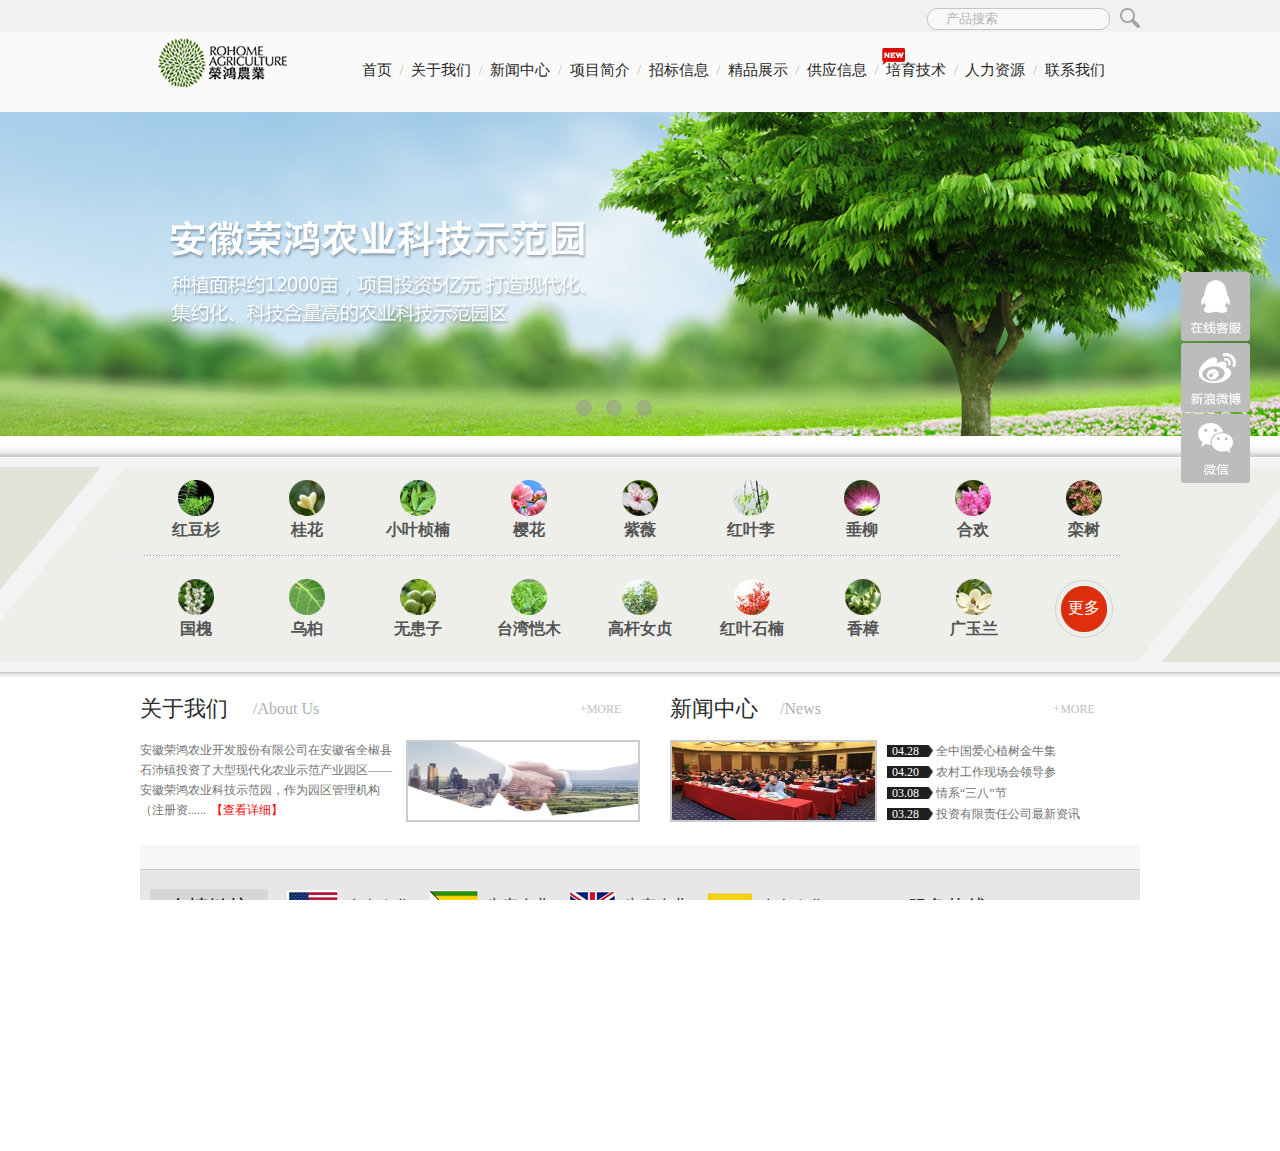
==== index.html @ 3403d0cd "Add files via upload" ====
<!doctype html>
<html>
<head>
<meta charset="utf-8">
<title>苗木网</title>
<link rel="stylesheet" href="css/reset-0823.css" type="text/css">
<link rel="stylesheet" href="css/index.css" type="text/css">
<script src="http://ajax.aspnetcdn.com/ajax/jquery/jquery-1.11.3.min.js"></script>
<script src="js/banner.js"></script>
</head>
<body>
<header>
  <div class="search"><!--头部搜索栏-->
      <span><i><img src="img/index/GLASS.png"><input type="search" placeholder="产品搜索"></i></span>
  </div>
  <nav><!--导航栏-->
      <div class="navcenter">
          <div class="logo"><img src="img/index/logo.gif"></div>
          <ul>
              <a>首页<i> /</i></a>
              <a href="honor.html">关于我们<i> /</i></a>
              <a href="news.html">新闻中心<i> /</i></a>
              <a>项目简介<i> /</i></a>
              <a>招标信息<i> /</i></a>
              <a>精品展示<i> /</i></a>
              <a href="Supply information.html">供应信息<i> /</i></a>
              <a>培育技术<i> /</i></a>
              <a href="hr.html">人力资源<i> /</i></a>
              <a>联系我们</a>
              <span class="navnew"><img src="img/index/NEW.png"></span>
          </ul>
      </div>
  </nav>
  <div id="box"><!--banner-->
      <ul class="advs">
          <li><a href="#" style="background:url(img/index/banner2.jpg)"></a></li>
          <li><a href="#" style="background:url(img/index/banner3.jpg)"></a></li>
          <li><a href="#" style="background:url(img/index/banner.jpg)"></a></li>
      </ul>
      <ul class="icons">
          <li></li>
          <li></li>
          <li></li>
      </ul>
  </div>
</header>
<section>
   <div class="Seedling-types" style="background:url(img/index/bg.png) no-repeat">
       <ul>
          <a><img src="img/index/图层111.png"><i>红豆杉</i></a>
          <a><img src="img/index/图层112.png"><i>桂花</i></a>
          <a><img src="img/index/图层113.png"><i>小叶桢楠</i></a>
          <a><img src="img/index/图层114.png"><i>樱花</i></a>
          <a><img src="img/index/图层115.png"><i>紫薇</i></a>
          <a><img src="img/index/图层116.png"><i>红叶李</i></a>
          <a><img src="img/index/图层117.png"><i>垂柳</i></a>
          <a><img src="img/index/图层118.png"><i>合欢</i></a>
          <a><img src="img/index/图层119.png"><i>栾树</i></a>
       </ul>
       <ul>
          <a><img src="img/index/图层121.png"><i>国槐</i></a>
          <a><img src="img/index/图层122.png"><i>乌桕</i></a>
          <a><img src="img/index/图层123.png"><i>无患子</i></a>
          <a><img src="img/index/图层124.png"><i>台湾恺木</i></a>
          <a><img src="img/index/图层125.png"><i>高杆女贞</i></a>
          <a><img src="img/index/图层126.png"><i>红叶石楠</i></a>
          <a><img src="img/index/图层127.png"><i>香樟</i></a>
          <a><img src="img/index/图层128.png"><i>广玉兰</i></a>
          <a class="more1-1"><img src="img/index/图层129.png"></a>
          <a class="more1">更多</a>
       </ul>
   </div>
   <div class="about"><!--关于我们-->
       <div class="about-center">
            <div class="about-center-part aboutleftwidth">
                <div class="about-center-title"><span>关于我们</span><i>/About Us</i><a>+MORE</a></div>
                <div class="about-center-text">
                <i class="about-center-text-left">安徽荣鸿农业开发股份有限公司在安徽省全椒县石沛镇投资了大型现代化农业示范产业园区——安徽荣鸿农业科技示范园，作为园区管理机构（注册资......  <span class="chakanmore fontred">【查看详细】</span></i>
                <i class="about-center-text-right"><img src="img/index/图层161.png"></i>
                </div>
            </div>
            <div class="about-center-part aboutrightwidth">
                <div class="about-center-title"><span>新闻中心</span><i>/News</i><a>&nbsp;+MORE</a></div>
                <div class="about-center-text">
                    <i class="about-center-text-right"><img src="img/index/图层162.png"></i>
                    <i class="about-center-text-left">
                       <ul>
                          <a><span>04.28</span>&nbsp;全中国爱心植树金牛集</a>
                          <a><span>04.20</span>&nbsp;农村工作现场会领导参</a>
                          <a><span>03.08</span>&nbsp;情系“三八”节</a>
                          <a><span>03.28</span>&nbsp;投资有限责任公司最新资讯</a>
                       </ul>
                    </i>
                </div>
            </div>
       </div>
   </div>
   <div class="Friendship-links">
      <div class="Friendship-links-center">
        <span>友情链接</span>
        <a><img src="img/index/图层145.png">生态农业</a>
        <a><img src="img/index/图层146.png">生态农业</a>
        <a><img src="img/index/图层147.png">生态农业</a>
        <a><img src="img/index/图层148.png">生态农业</a>
        <a class="tel"><img src="img/index/形状2.png">服务热线 | 400-1234-567</a>
      </div>
   </div>
</section>
<aside>
    <ul>
      <a style="background:url(img/index/qq.png)"></a>
      <a style="background:url(img/index/sina.png)"></a>
      <a style="background:url(img/index/weixin.png)" onMouseOver="onDisplay()" onMouseOut="offDisplay()"></a>
      <a id="erweima" ></a>
    </ul>
</aside>
<script>
   function onDisplay(){
	   document.getElementById("erweima").style.opacity=1
	   }
     function offDisplay(){
	   document.getElementById("erweima").style.opacity=0
	   }
</script>
<footer>
   <div class="navbottom">
      <ul>
         <a class="hoverred">供应信息</a>
         <a>精品展示</a>
         <a>关于我们</a>
         <a>联系方式</a>
         <a>网站地图</a>
      </ul>
      <span>
          <i>关于我们</i>
          <i><img src="img/index/图层71.png"></i>
      </span>
   </div>
   <div class="Copyright">
       <span>Copyright 2013 安徽荣鸿农业开发股份有限公司  皖ICP备14006290号</span>
       <a><img src="img/index/图层72副本.png"></a>
   </div>
</footer>
</body>
</html>
---- css/index.css ----
@charset "utf-8";
/*头部搜索栏*/
header{ float:left}
.search{
	width:100vw;
	background:#F1F1F1;
	height:2em;
	}
.search span{
	width:52vw;
	min-width:1000px;
	margin:0 auto;
	}
.search span input{
	border-radius:10px;
	border:solid 1px #999;
	opacity:0.5;
	line-height:18px;
	float:right;
	text-indent:10%;
	}
.search span i{ padding-top:0.8%}
.search span img{
	float:right;
	margin-left:1%;
	}
/*导航栏*/
nav{
	height:5em;
	background:#FAFAFA;
	padding-top:1.5%;
	box-sizing:border-box;
	}
.navcenter{
	width:52vw;
	min-width:1000px;
	margin:0 auto;
	}
.logo{
	float:left;
	margin-right:5%;
	margin-top:-0.8em;
	}
nav ul{
	float:left;
	font-size:15px;
	margin-top:1%;
	}
nav ul a{
	float:left;
	color:#272727;
	cursor:pointer;
	}
nav ul a i{
	display:inline-block;
	color:#C4C0C0;
	margin:0 0.5em;
	}
.navnew{
	position:relative;
	top:-3.6vh;
	left:520px;
	}

/*banner*/
#box {
	margin:0 auto;
	height:36vh;
	width:100vw;
	min-width:1000px;
	overflow:hidden;
	position:relative;
}
.advs {
	width:400vw;
	float:left;
	position:absolute;
	transition:left 1s;
}
.advs li {
	width:100vw;
	min-height:36vh;
	float:left;
	overflow:hidden;
	}
.advs li a{
	min-height:36vh;
	background-position:center top !important;
	}
.icons {
	width:300px;
	position:relative;
	top:32vh;
	left:calc(48% - 150px);
	bottom:8px;
	text-align:center;
}
.icons > li {
	border-radius:50%;
	display:inline-block;
    width:16px;
	height:16px;
	background:rgba(150,150,152,0.5);
	margin:0 5px;
}
.icons > li.curr {
	background:#99cc99;
}
/*苗木种类*/
section{ float:left; color:#2A2A2A}
.Seedling-types{
	width:100vw;
	height:26vh;
	background-position:center top !important;
	margin-top:0.5em;
	}
.Seedling-types ul{
	width:52vw;
	min-width:1000px;
	margin:0 auto;
	display:flex;
	justify-content:space-around;
	align-items: center;
	padding-top:4vh;
	}
.Seedling-types ul a{ 
    cursor:pointer;
	text-align:center;
	width:10%;
	color: #545454;
	font-weight:600;
	font-family: "microsoft YaHei", Arial, Helvetica, sans-serif;
	}
.more1{
	background:url(../img/index/tu66.png) no-repeat;
	background-position:center;
	width:4em;
	height:4em;
	color:#FFF !important;
	font-weight:400 !important;
	padding:1.3em 1em;
	box-sizing:border-box;
	}
.more1-1{ margin-right:-7em}
/*关于我们*/
.about-center{
	width:52vw;
	height:15vh;
	min-width:1000px;
	margin:1em auto;
	}
.about-center-part{
	float:left;
	padding-right:1.8em;
	box-sizing:border-box;
	}
.aboutleftwidth{width:53%}
.aboutrightwidth{width:47%}
.about-center-title{
	display:flex;
	align-items: center;
	margin-bottom:1em;
	}
.about-center-title span{ font-size:22px}
.fontred{ color:#FF0000}
.about-center-title i{ color:#AFAFAF; margin-left:5%}
.about-center-title a{ 
    color:#C1C1C1; 
	margin-left:52%; 
	font-size:12px;
	}
.about-center-text{ 
    font-size:12px;
	color:#737373;
	line-height:20px;
	}
.chakanmore{
	display:inline-block;
	margin-left:0.2em;
	}
.about-center-text-left{
	width:53%;
	float:left;
	padding-right:0.6em;
	box-sizing:border-box;
	}
.about-center-text-right{
	width:46%;
	float:left;
	height:6.5em;
	border:solid 2px #CCCCCC;
	}
.about-center-text-right img{ width:100%; height:100%}
.about-center-text-left ul span{
	display:inline-block;
	background:url(../img/index/tu81.png) no-repeat;
	background-size:cover;
	color:#fff;
	width:46px;
	height:12px;
	line-height:12px;
	text-indent:5px;
	margin-left:10px;
	margin-top:5px;
    }
.Friendship-links{
	width:52vw;
	height:14vh;
	min-width:1000px;
	margin:0 auto;
	background:#F6F6F6;
	padding:1.5em 0;
	box-sizing:border-box;
	}
.Friendship-links-center{
	background:#E7E7E7;
	border-top:solid 1px #CACACA;
	border-bottom:solid 1px #E1E1E1;
	display:flex;
	justify-content:space-around;
	align-items: center;
	height:97%;
	padding-right:1em;
	}
.Friendship-links-center span{
	background:#D7D7D7;
	font-size: 20px;
    color: #000;
    width: 118px;
    height: 37px;
    text-align: center;
    line-height: 37px;
	font-weight:500;
	}
.Friendship-links-center a{ font-weight:500}
.Friendship-links-center a img{ 
   vertical-align:middle;
   margin-right:8px;
   }
.tel{
	font-size:20px;
	font-weight:700;
	margin-left:2em;
	}
/*侧边固定联系方式插件*/
aside{ 
   width:69px;
   height:280px;
   position:fixed;
   top:30vh;
   right:30px;
   }
aside ul a{
	width:69px;
	height:69px;
	overflow:hidden;
	margin-top:2px;
	}
aside ul a:hover{ background-position:bottom !important}
#erweima{
	background:url(../img/index/wxm_03.gif);
	width:150px;
	height:169px;
	position:relative;
	right:150px;
	top:-100px;
	opacity:0;
	}
/*底部黑色信息栏*/
footer{
	width:100vw;
    height:20vh; 
	float:left;
	background:#2C2C2C;
	}
.navbottom{
	width:52vw;
	height:5vh;
	min-width:1000px;
	margin:0 auto;
	display:flex;
	color:#CECECE;
	}
.navbottom ul{
	display:flex;
	justify-content:space-around;
	align-items: center;
	width:40%;
	font-size:15px;
	}
.navbottom ul a{ 
    height:5vh; 
	line-height:5vh;
	width:20%;
	text-align:center;
	}
.navbottom span{
	display:flex;
	justify-content:space-around;
	align-items: center;
	width:16%;
	margin-left:45%;
	font-size:14px;
	}
.navbottom ul a:hover{background:#D21E1F}
.hoverred{ background:#D21E1F}
.Copyright{
	border-top:solid 1px #535353;
	display:flex;
	flex-flow:column;
	justify-content:space-around;
	align-items: center;
	color:#8D8D8D;
	font-size:13px;
	}
.Copyright span{ 
   width:100vw; 
   text-align:center;
   line-height:4em;
   padding-top:1vh;
   }
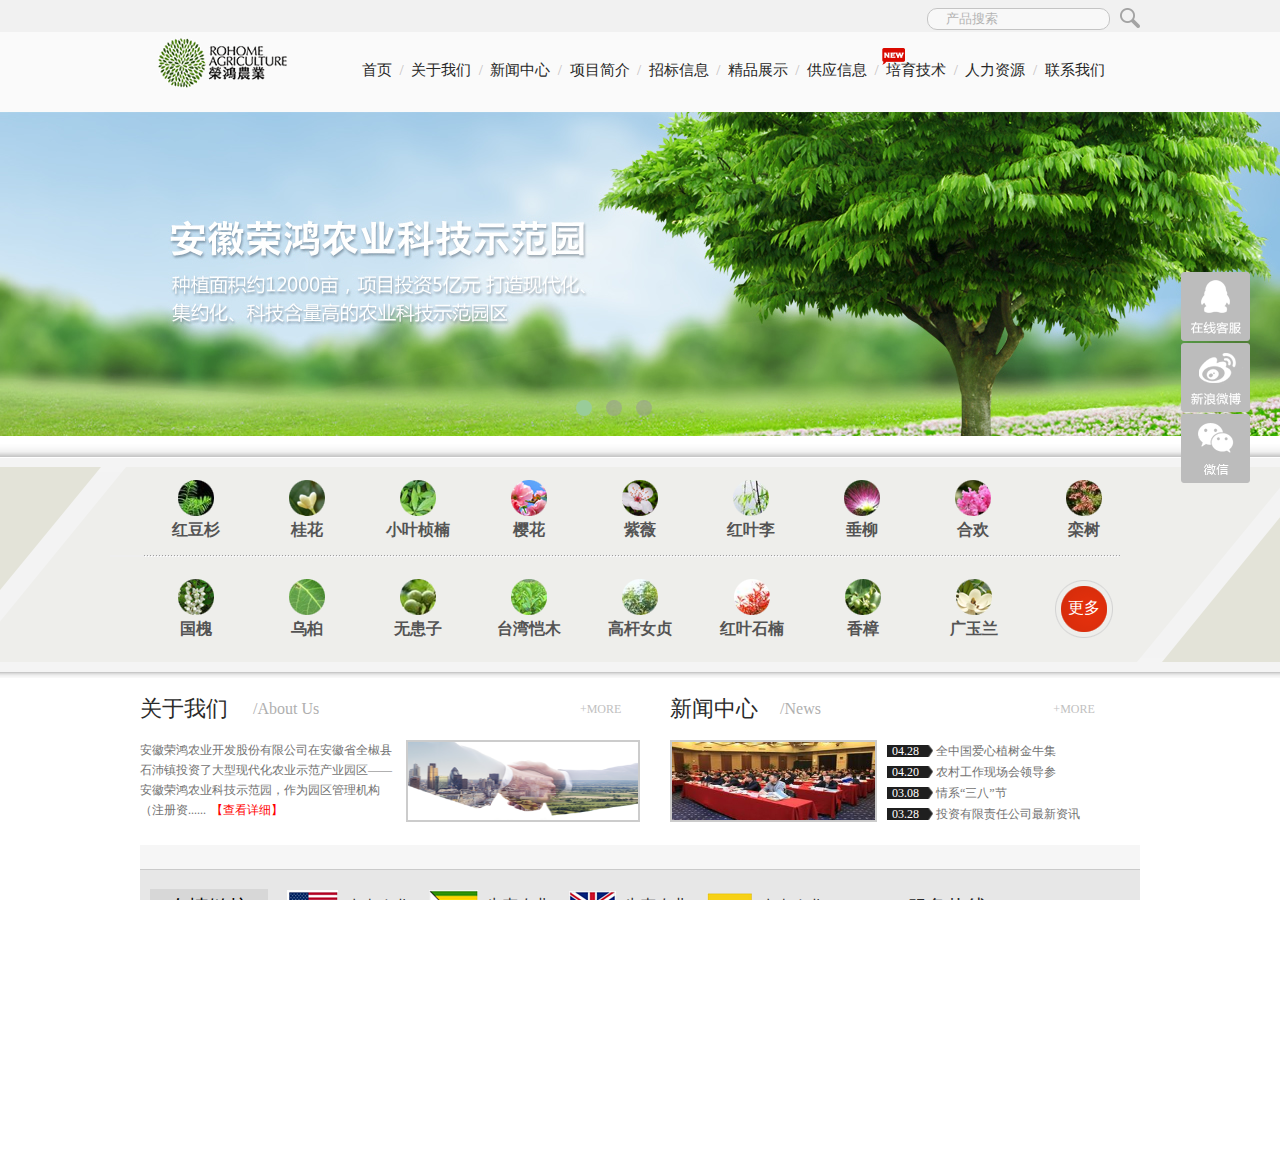
==== commit afade6c4: "Add files via upload" ====
--- a/index.html
+++ b/index.html
@@ -5,7 +5,8 @@
 <title>苗木网</title>
 <link rel="stylesheet" href="css/reset-0823.css" type="text/css">
 <link rel="stylesheet" href="css/index.css" type="text/css">
-<script src="http://ajax.aspnetcdn.com/ajax/jquery/jquery-1.11.3.min.js"></script>
+<!--<script src="http://ajax.aspnetcdn.com/ajax/jquery/jquery-1.11.3.min.js"></script>-->
+<script src="js/jquery-3.2.1.min.js"></script>
 <script src="js/banner.js"></script>
 </head>
 <body>
